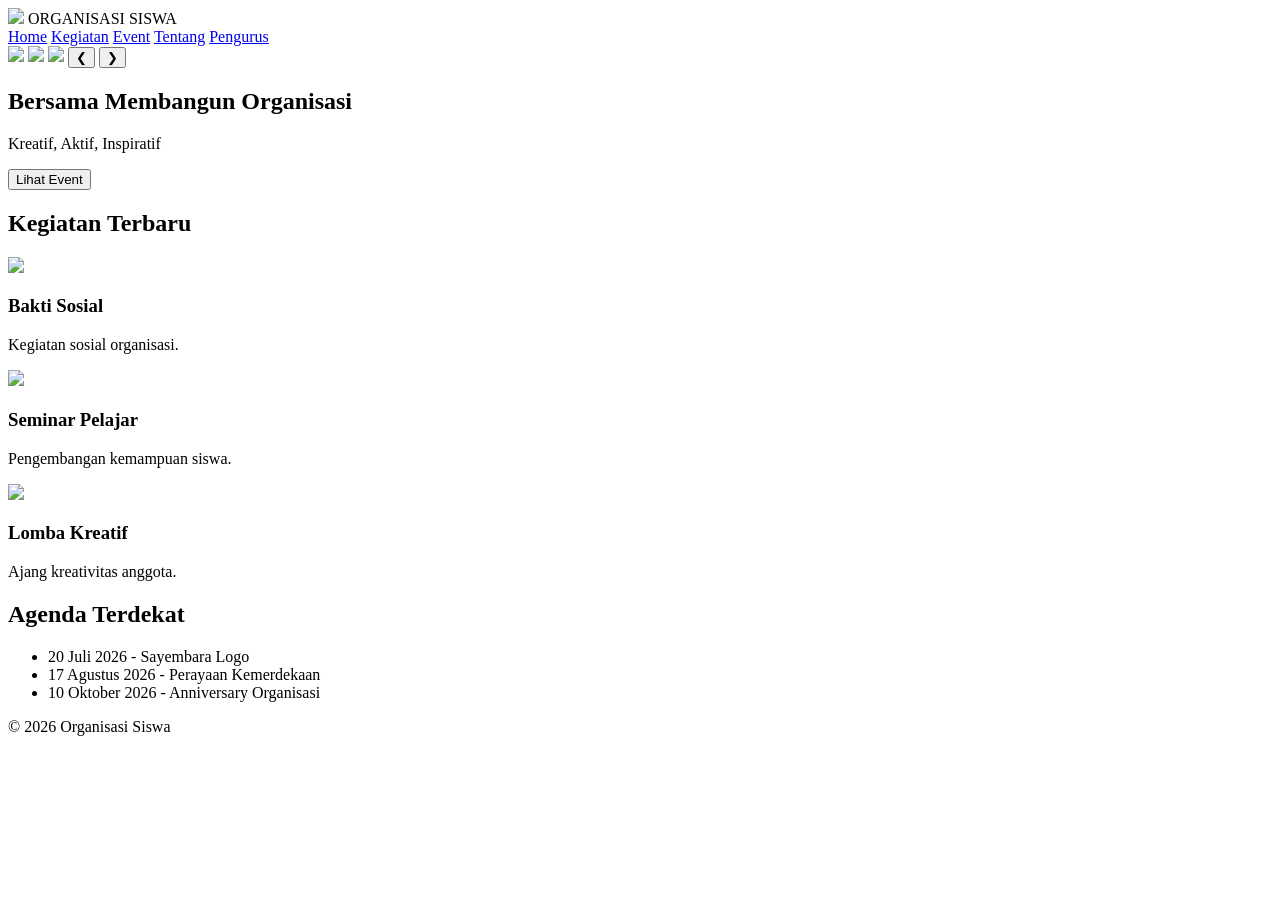
==== index.html @ 7c9dee3f "Create index.html" ====
<!DOCTYPE html>
<html lang="id">
<head>
<meta charset="UTF-8">
<meta name="viewport" content="width=device-width, initial-scale=1.0">

<title>Organisasi Siswa</title>

<link rel="stylesheet" href="css/style.css">

</head>

<body>

<header>

<div class="logo">
<img src="assets/logo.png">
<span>ORGANISASI SISWA</span>
</div>


<nav>
<a href="index.html">Home</a>
<a href="kegiatan.html">Kegiatan</a>
<a href="event.html">Event</a>
<a href="tentang.html">Tentang</a>
<a href="kepengurusan.html">Pengurus</a>
</nav>

</header>



<section class="hero">


<div class="slider">

<img src="assets/poster1.jpg" class="slide active">

<img src="assets/poster2.jpg" class="slide">

<img src="assets/poster3.jpg" class="slide">


<button id="prev">
❮
</button>


<button id="next">
❯
</button>


</div>


<div class="hero-text">

<h1>
Bersama Membangun Organisasi
</h1>

<p>
Kreatif, Aktif, Inspiratif
</p>


<button>
Lihat Event
</button>


</div>


</section>





<section>

<h2>
Kegiatan Terbaru
</h2>


<div class="cards">


<div class="card">

<img src="assets/poster1.jpg">

<h3>
Bakti Sosial
</h3>

<p>
Kegiatan sosial organisasi.
</p>

</div>



<div class="card">

<img src="assets/poster2.jpg">

<h3>
Seminar Pelajar
</h3>

<p>
Pengembangan kemampuan siswa.
</p>

</div>



<div class="card">

<img src="assets/poster3.jpg">

<h3>
Lomba Kreatif
</h3>

<p>
Ajang kreativitas anggota.
</p>

</div>


</div>

</section>





<section class="agenda">

<h2>
Agenda Terdekat
</h2>


<ul>

<li>
20 Juli 2026 - Sayembara Logo
</li>


<li>
17 Agustus 2026 - Perayaan Kemerdekaan
</li>


<li>
10 Oktober 2026 - Anniversary Organisasi
</li>


</ul>

</section>





<footer>

<p>
© 2026 Organisasi Siswa
</p>

</footer>


<script src="js/script.js"></script>

</body>
</html>
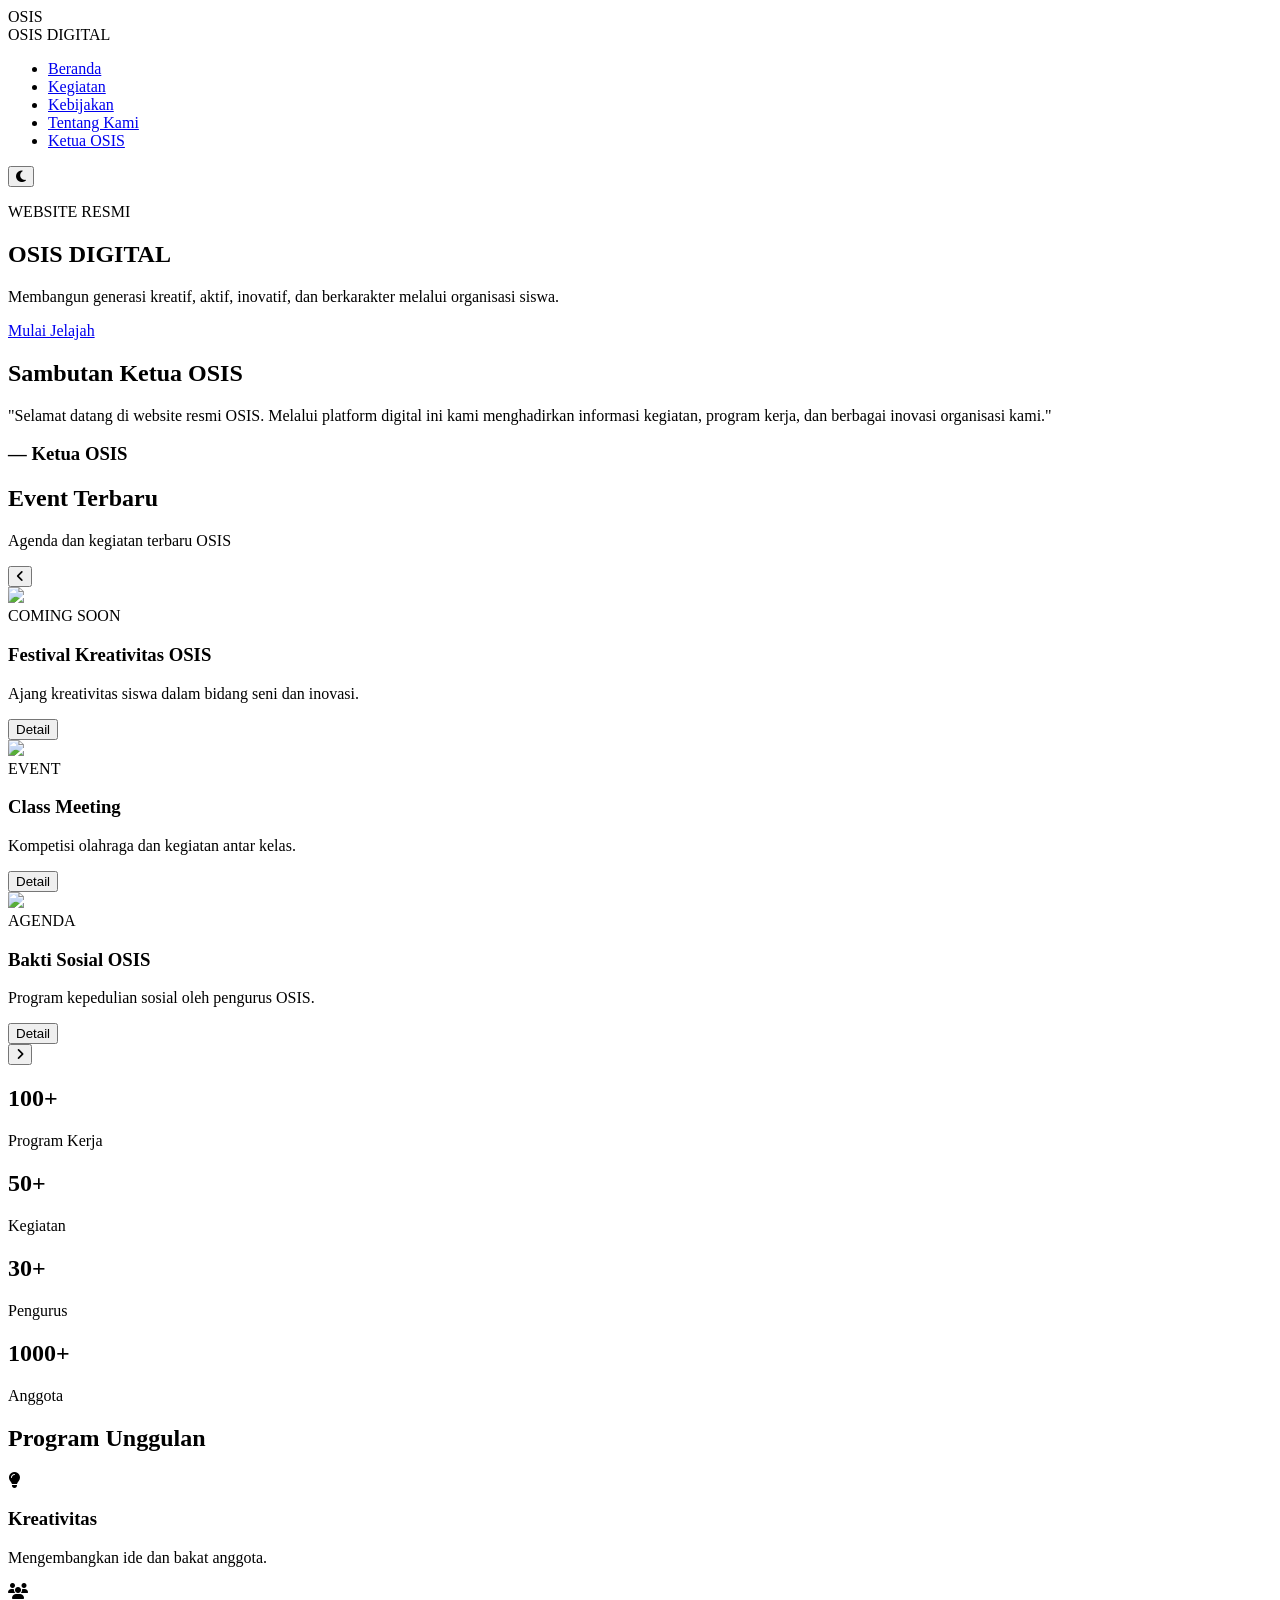
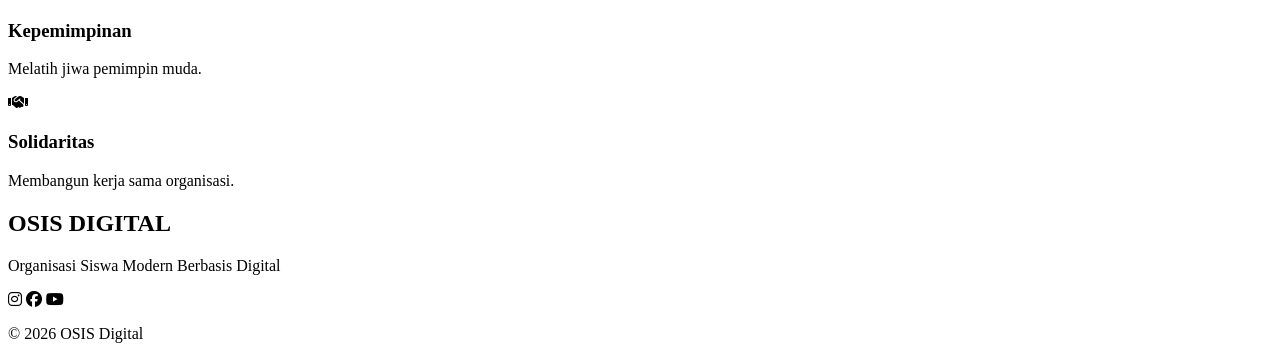
==== commit bdd1d7ca: "Update index.html" ====
--- a/index.html
+++ b/index.html
@@ -4,142 +4,488 @@
 <meta charset="UTF-8">
 <meta name="viewport" content="width=device-width, initial-scale=1.0">
 
-<title>Organisasi Siswa</title>
+<title>OSIS Digital | Organisasi Siswa</title>
+
+<meta name="description" content="Website resmi OSIS Digital">
 
 <link rel="stylesheet" href="css/style.css">
 
+<!-- Google Font -->
+<link href="https://fonts.googleapis.com/css2?family=Poppins:wght@300;400;500;600;700;800&display=swap" rel="stylesheet">
+
+<!-- Icon -->
+<link rel="stylesheet"
+href="https://cdnjs.cloudflare.com/ajax/libs/font-awesome/6.5.0/css/all.min.css">
+
 </head>
 
 <body>
 
+
+<!-- LOADING -->
+
+<div class="loader">
+    <div class="loader-logo">
+        OSIS
+    </div>
+</div>
+
+
+
+<!-- NAVBAR -->
+
 <header>
 
+<nav class="navbar">
+
 <div class="logo">
-<img src="assets/logo.png">
-<span>ORGANISASI SISWA</span>
-</div>
-
-
-<nav>
-<a href="index.html">Home</a>
-<a href="kegiatan.html">Kegiatan</a>
-<a href="event.html">Event</a>
-<a href="tentang.html">Tentang</a>
-<a href="kepengurusan.html">Pengurus</a>
+    <span>O</span>SIS DIGITAL
+</div>
+
+
+<ul class="nav-menu">
+
+<li>
+<a class="active" href="index.html">
+Beranda
+</a>
+</li>
+
+<li>
+<a href="kegiatan.html">
+Kegiatan
+</a>
+</li>
+
+<li>
+<a href="kebijakan.html">
+Kebijakan
+</a>
+</li>
+
+
+<li>
+<a href="tentang.html">
+Tentang Kami
+</a>
+</li>
+
+
+<li>
+<a href="ketua.html">
+Ketua OSIS
+</a>
+</li>
+
+
+</ul>
+
+
+<button id="theme-btn">
+<i class="fa-solid fa-moon"></i>
+</button>
+
+
 </nav>
 
 </header>
 
 
 
+
+<!-- HERO -->
+
 <section class="hero">
 
 
-<div class="slider">
-
-<img src="assets/poster1.jpg" class="slide active">
-
-<img src="assets/poster2.jpg" class="slide">
-
-<img src="assets/poster3.jpg" class="slide">
-
-
-<button id="prev">
-❮
+<div class="particles"></div>
+
+
+<div class="hero-content">
+
+
+<p class="welcome">
+WEBSITE RESMI
+</p>
+
+
+<h1>
+OSIS
+<span>DIGITAL</span>
+</h1>
+
+
+<p>
+Membangun generasi kreatif,
+aktif, inovatif, dan berkarakter
+melalui organisasi siswa.
+</p>
+
+
+<div class="hero-button">
+
+<a href="#event">
+Mulai Jelajah
+</a>
+
+
+</div>
+
+
+</div>
+
+
+</section>
+
+
+
+
+
+<!-- SAMBUTAN -->
+
+<section class="sambutan">
+
+
+<div class="section-title">
+
+<h2>
+Sambutan Ketua OSIS
+</h2>
+
+</div>
+
+
+
+<div class="glass-card">
+
+
+<p>
+"Selamat datang di website resmi OSIS.
+Melalui platform digital ini kami menghadirkan
+informasi kegiatan, program kerja, dan berbagai
+inovasi organisasi kami."
+</p>
+
+
+<h3>
+— Ketua OSIS
+</h3>
+
+
+</div>
+
+
+</section>
+
+
+
+
+
+<!-- EVENT CAROUSEL -->
+
+<section id="event">
+
+
+<div class="section-title">
+
+<h2>
+Event Terbaru
+</h2>
+
+<p>
+Agenda dan kegiatan terbaru OSIS
+</p>
+
+</div>
+
+
+
+<div class="event-wrapper">
+
+
+<button class="slide-btn left">
+<i class="fa-solid fa-angle-left"></i>
 </button>
 
 
-<button id="next">
-❯
+
+<div class="event-container">
+
+
+
+<div class="event-card">
+
+
+<img src="assets/images/event1.jpg">
+
+
+<div>
+
+<span>
+COMING SOON
+</span>
+
+
+<h3>
+Festival Kreativitas OSIS
+</h3>
+
+
+<p>
+Ajang kreativitas siswa
+dalam bidang seni dan inovasi.
+</p>
+
+
+<button>
+Detail
 </button>
 
 
 </div>
 
 
-<div class="hero-text">
-
-<h1>
-Bersama Membangun Organisasi
-</h1>
-
-<p>
-Kreatif, Aktif, Inspiratif
+</div>
+
+
+
+
+
+<div class="event-card">
+
+
+<img src="assets/images/event2.jpg">
+
+
+<div>
+
+<span>
+EVENT
+</span>
+
+
+<h3>
+Class Meeting
+</h3>
+
+
+<p>
+Kompetisi olahraga dan
+kegiatan antar kelas.
 </p>
 
 
 <button>
-Lihat Event
+Detail
 </button>
 
 
 </div>
 
 
+</div>
+
+
+
+
+
+
+<div class="event-card">
+
+
+<img src="assets/images/event3.jpg">
+
+
+<div>
+
+<span>
+AGENDA
+</span>
+
+
+<h3>
+Bakti Sosial OSIS
+</h3>
+
+
+<p>
+Program kepedulian sosial
+oleh pengurus OSIS.
+</p>
+
+
+<button>
+Detail
+</button>
+
+
+</div>
+
+
+</div>
+
+
+
+</div>
+
+
+
+<button class="slide-btn right">
+<i class="fa-solid fa-angle-right"></i>
+</button>
+
+
+
+</div>
+
+
 </section>
 
 
 
 
 
+
+<!-- STATISTIK -->
+
+
+<section class="stats">
+
+
+<div class="stat-card">
+
+<h2>
+100+
+</h2>
+
+<p>
+Program Kerja
+</p>
+
+</div>
+
+
+
+<div class="stat-card">
+
+<h2>
+50+
+</h2>
+
+<p>
+Kegiatan
+</p>
+
+</div>
+
+
+
+
+<div class="stat-card">
+
+<h2>
+30+
+</h2>
+
+<p>
+Pengurus
+</p>
+
+</div>
+
+
+
+<div class="stat-card">
+
+<h2>
+1000+
+</h2>
+
+<p>
+Anggota
+</p>
+
+</div>
+
+
+
+</section>
+
+
+
+
+
+
+<!-- PROGRAM -->
+
 <section>
 
-<h2>
-Kegiatan Terbaru
-</h2>
-
-
-<div class="cards">
-
-
-<div class="card">
-
-<img src="assets/poster1.jpg">
-
-<h3>
-Bakti Sosial
-</h3>
-
-<p>
-Kegiatan sosial organisasi.
-</p>
-
-</div>
-
-
-
-<div class="card">
-
-<img src="assets/poster2.jpg">
-
-<h3>
-Seminar Pelajar
-</h3>
-
-<p>
-Pengembangan kemampuan siswa.
-</p>
-
-</div>
-
-
-
-<div class="card">
-
-<img src="assets/poster3.jpg">
-
-<h3>
-Lomba Kreatif
-</h3>
-
-<p>
-Ajang kreativitas anggota.
-</p>
-
-</div>
-
-
-</div>
+
+<div class="section-title">
+
+<h2>
+Program Unggulan
+</h2>
+
+</div>
+
+
+
+<div class="program-grid">
+
+
+<div class="program-card">
+
+<i class="fa-solid fa-lightbulb"></i>
+
+<h3>
+Kreativitas
+</h3>
+
+<p>
+Mengembangkan ide dan bakat anggota.
+</p>
+
+</div>
+
+
+
+
+<div class="program-card">
+
+<i class="fa-solid fa-users"></i>
+
+<h3>
+Kepemimpinan
+</h3>
+
+<p>
+Melatih jiwa pemimpin muda.
+</p>
+
+</div>
+
+
+
+
+<div class="program-card">
+
+<i class="fa-solid fa-handshake"></i>
+
+<h3>
+Solidaritas
+</h3>
+
+<p>
+Membangun kerja sama organisasi.
+</p>
+
+</div>
+
+
+
+</div>
+
 
 </section>
 
@@ -147,48 +493,46 @@
 
 
 
-<section class="agenda">
-
-<h2>
-Agenda Terdekat
-</h2>
-
-
-<ul>
-
-<li>
-20 Juli 2026 - Sayembara Logo
-</li>
-
-
-<li>
-17 Agustus 2026 - Perayaan Kemerdekaan
-</li>
-
-
-<li>
-10 Oktober 2026 - Anniversary Organisasi
-</li>
-
-
-</ul>
-
-</section>
-
-
-
+
+<!-- FOOTER -->
 
 
 <footer>
 
-<p>
-© 2026 Organisasi Siswa
-</p>
+
+<h2>
+OSIS DIGITAL
+</h2>
+
+
+<p>
+Organisasi Siswa Modern Berbasis Digital
+</p>
+
+
+<div class="social">
+
+<i class="fa-brands fa-instagram"></i>
+
+<i class="fa-brands fa-facebook"></i>
+
+<i class="fa-brands fa-youtube"></i>
+
+</div>
+
+
+<p class="copyright">
+© 2026 OSIS Digital
+</p>
+
 
 </footer>
 
 
-<script src="js/script.js"></script>
+
+
+
+<script src="js/main.js"></script>
 
 </body>
 </html>
